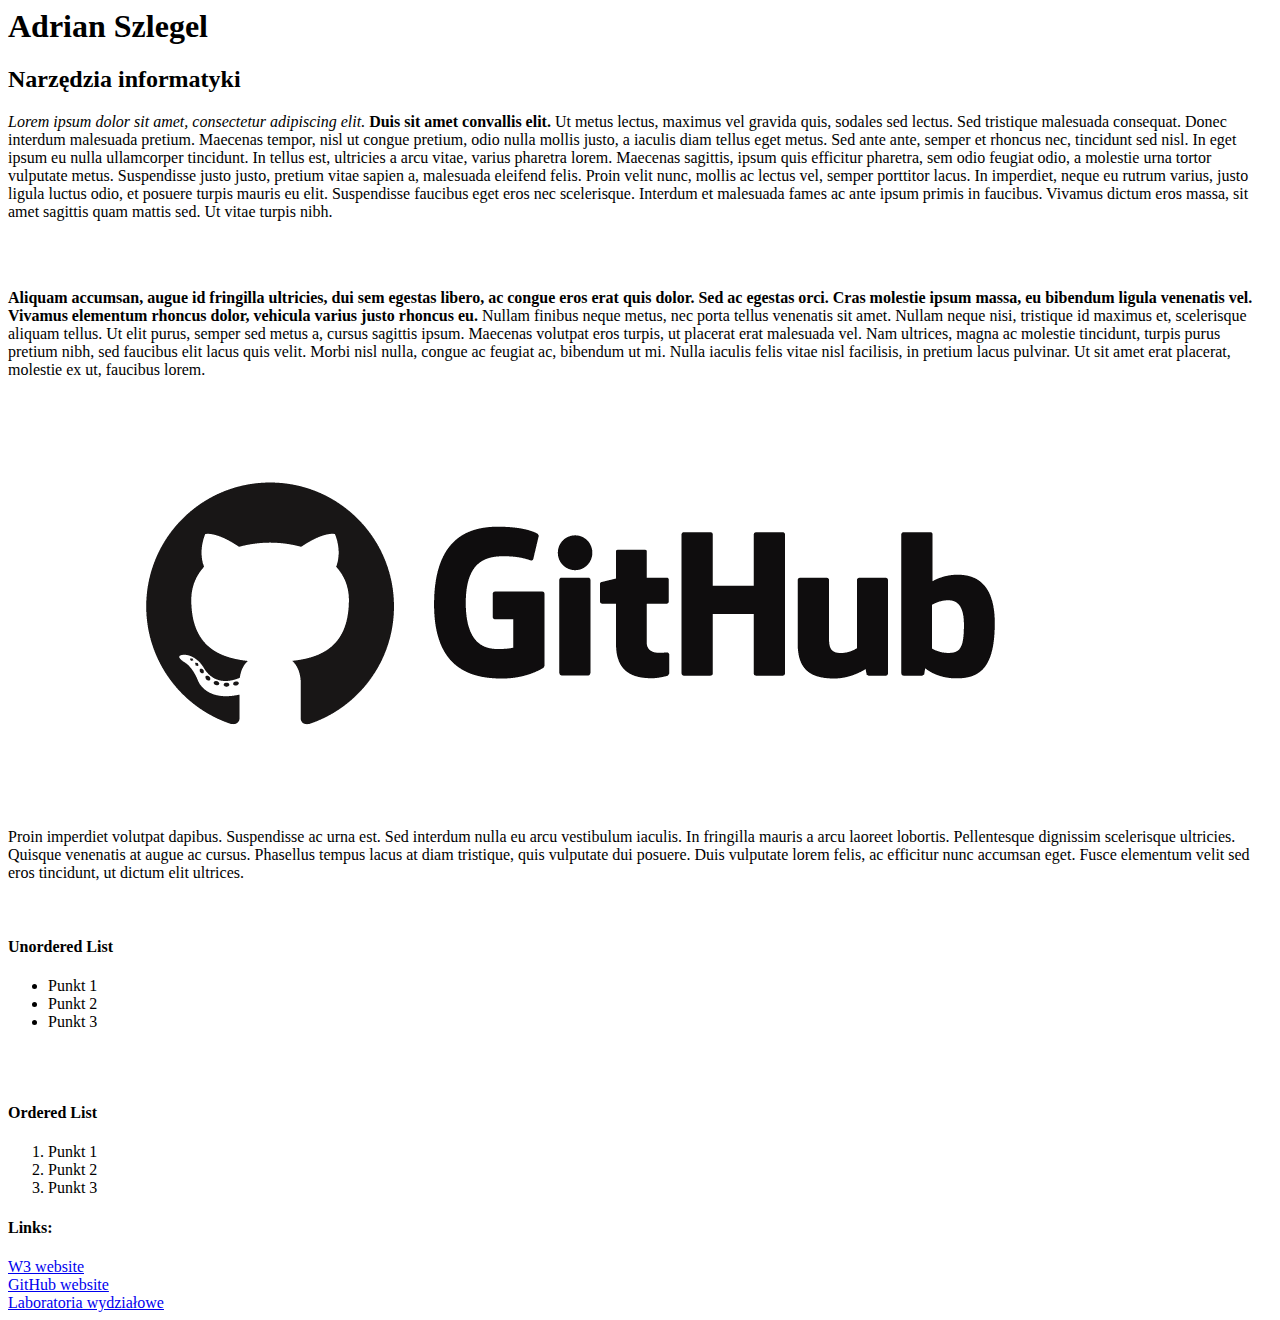
==== index.html @ 1a2765aa "Update index.html" ====
<html>
<head>
  <meta charset="utf-8">
  <title>Zadania 4.1 - 4.2</title>
</head>
<body>

  <div id="container">

    <h1>Adrian Szlegel</h1>
    <h2>Narzędzia informatyki</h2>
    
    <div id="first_paragraph">
      <p><em>Lorem ipsum dolor sit amet, consectetur adipiscing elit. </em><strong>Duis sit amet convallis elit. </strong>Ut metus lectus, maximus vel gravida quis,
        sodales sed lectus. Sed tristique malesuada consequat. Donec interdum malesuada pretium. Maecenas tempor, nisl ut congue pretium,
        odio nulla mollis justo, a iaculis diam tellus eget metus. Sed ante ante, semper et rhoncus nec, tincidunt sed nisl. In eget ipsum
        eu nulla ullamcorper tincidunt. In tellus est, ultricies a arcu vitae, varius pharetra lorem. Maecenas sagittis, ipsum quis efficitur
        pharetra, sem odio feugiat odio, a molestie urna tortor vulputate metus. Suspendisse justo justo, pretium vitae sapien a, malesuada eleifend
        felis. Proin velit nunc, mollis ac lectus vel, semper porttitor lacus. In imperdiet, neque eu rutrum varius, justo ligula luctus odio, et
        posuere turpis mauris eu elit. Suspendisse faucibus eget eros nec scelerisque. Interdum et malesuada fames ac ante ipsum primis in faucibus.
        Vivamus dictum eros massa, sit amet sagittis quam mattis sed. Ut vitae turpis nibh.</p></br></br>
    </div>

    <div id="second_paragraph">
      <p><strong>Aliquam accumsan, augue id fringilla ultricies, dui sem egestas libero, ac congue eros erat quis dolor. Sed ac egestas orci.
        Cras molestie ipsum massa, eu bibendum ligula venenatis vel. Vivamus elementum rhoncus dolor, vehicula varius justo rhoncus eu.</strong>
        Nullam finibus neque metus, nec porta tellus venenatis sit amet. Nullam neque nisi, tristique id maximus et, scelerisque aliquam tellus.
        Ut elit purus, semper sed metus a, cursus sagittis ipsum. Maecenas volutpat eros turpis, ut placerat erat malesuada vel.
        Nam ultrices, magna ac molestie tincidunt, turpis purus pretium nibh, sed faucibus elit lacus quis velit.
        Morbi nisl nulla, congue ac feugiat ac, bibendum ut mi. Nulla iaculis felis vitae nisl facilisis, in pretium lacus pulvinar.
        Ut sit amet erat placerat, molestie ex ut, faucibus lorem.</p>
    </div>

      <img src="logo.png" alt="GitHub logo"/>

    <div id="third_paragraph">
      <p>Proin imperdiet volutpat dapibus. Suspendisse ac urna est. Sed interdum nulla eu arcu vestibulum iaculis. In fringilla mauris a arcu laoreet
        lobortis. Pellentesque dignissim scelerisque ultricies. Quisque venenatis at augue ac cursus. Phasellus tempus lacus at diam tristique,
        quis vulputate dui posuere. Duis vulputate lorem felis, ac efficitur nunc accumsan eget. Fusce elementum velit sed eros tincidunt,
        ut dictum elit ultrices.</p></br>
    </div>

    <div id="lists">
      <h4>Unordered List</h4>

      <ul>
        <li>Punkt 1</li>
        <li>Punkt 2</li>
        <li>Punkt 3</li>
      </ul></br></br>

      <h4>Ordered List</h4>

      <ol>
        <li>Punkt 1</li>
        <li>Punkt 2</li>
        <li>Punkt 3</li>
      </ol>
    </div>

    <h4>Links:</h4>

    <a href="https://www.w3schools.com/html/">W3 website</a></br>
    <a href="https://github.com/">GitHub website</a></br>
    <a href="https://laboratoria.wmi.amu.edu.pl/">Laboratoria wydziałowe</a></br>

</div>

</body>
</html>
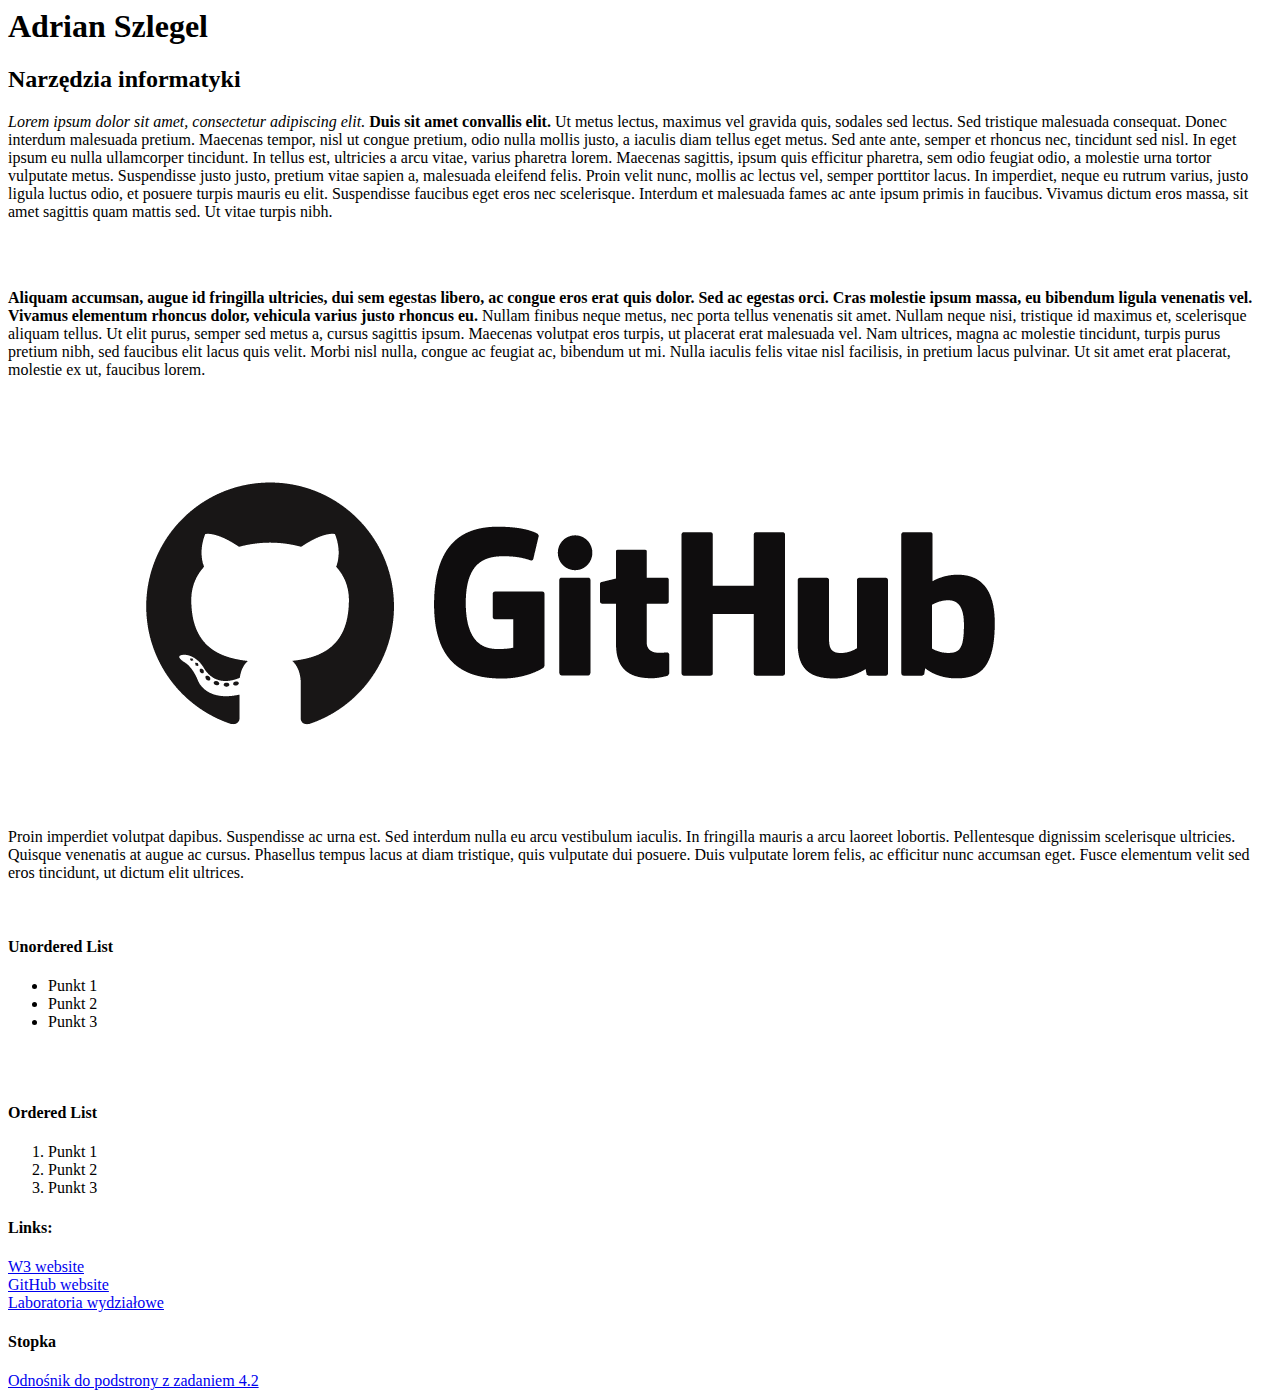
==== commit d1058b0b: "Update index.html" ====
--- a/index.html
+++ b/index.html
@@ -66,5 +66,10 @@
 
 </div>
 
+<footer>
+  <h4>Stopka</h4>
+  <a href="zadanie4,2.html">Odnośnik do podstrony z zadaniem 4.2</a>
+</footer>
+
 </body>
 </html>
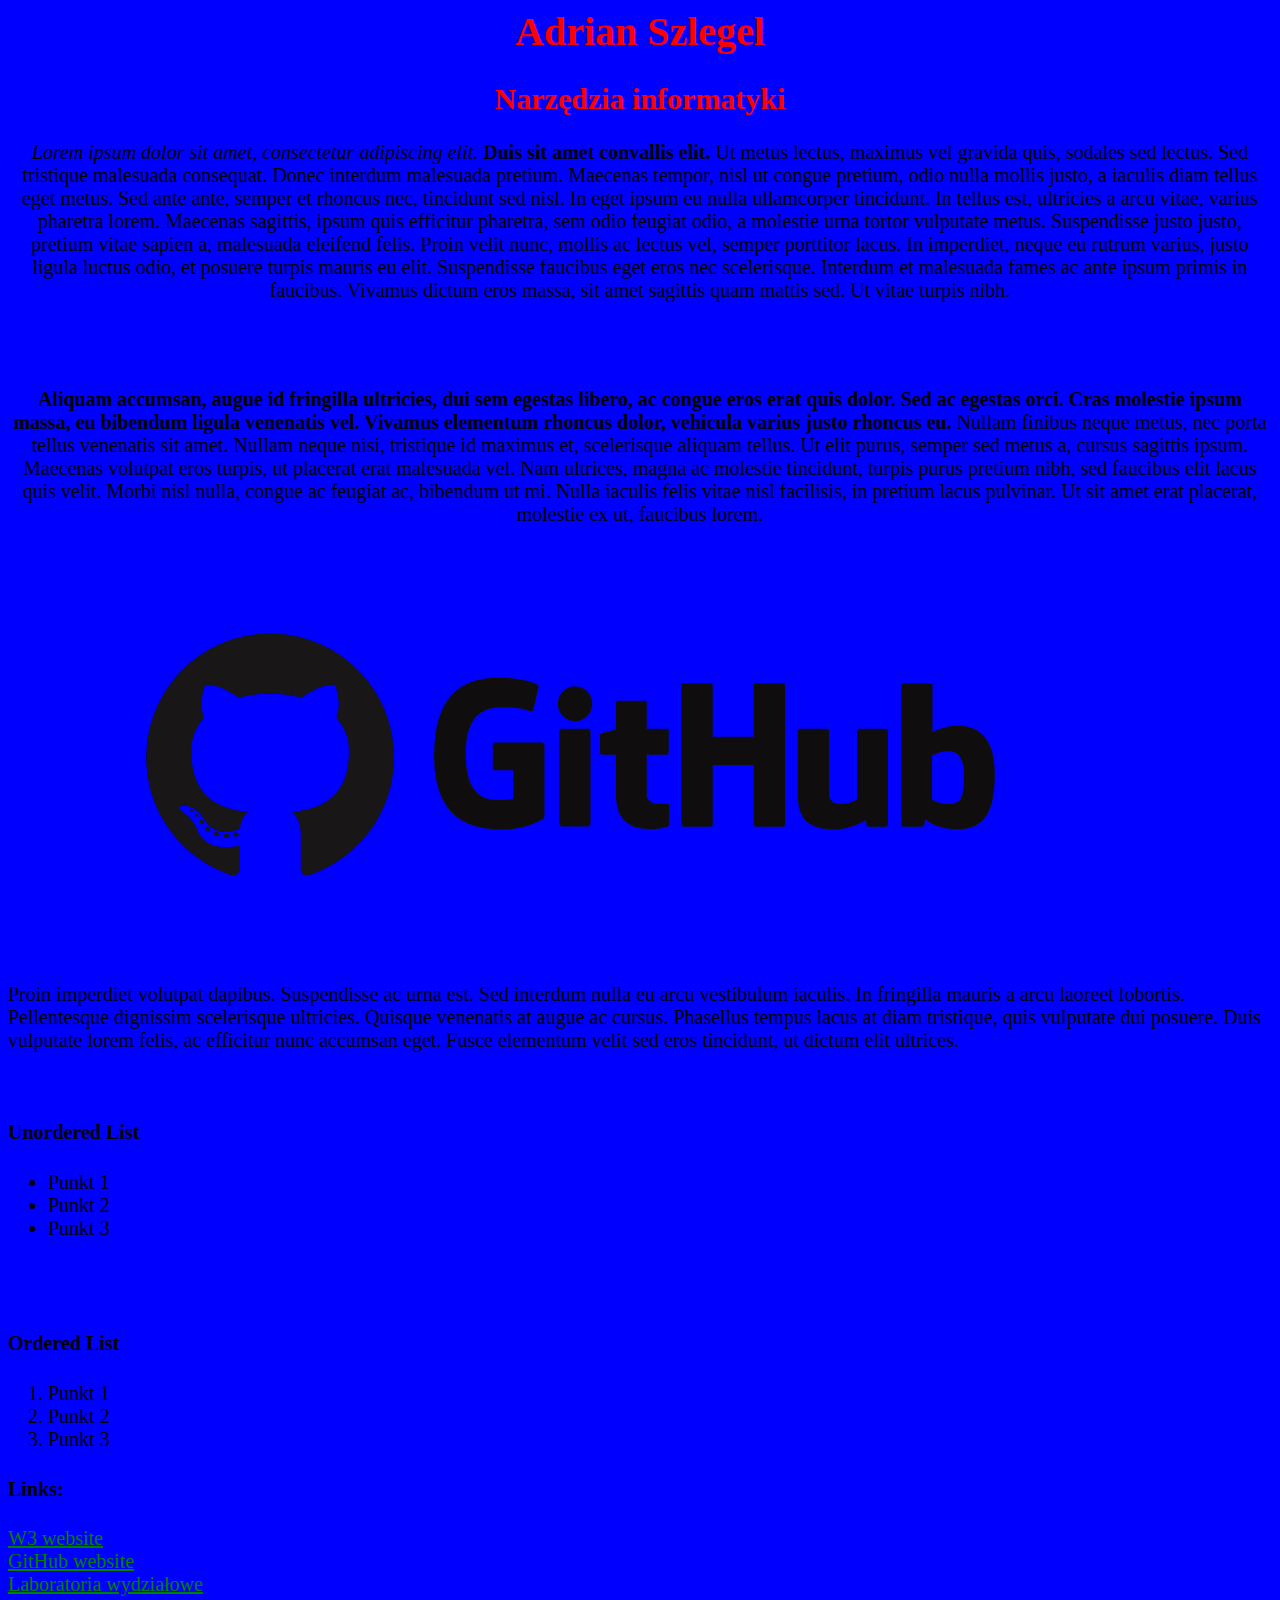
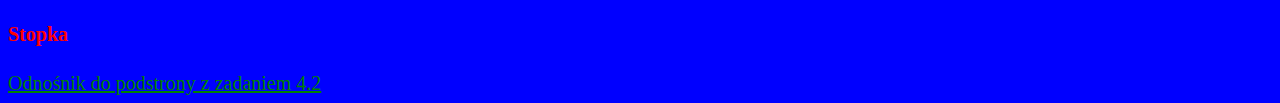
==== commit ad06ac4d: "Added styles to styles.css" ====
--- a/index.html
+++ b/index.html
@@ -2,14 +2,15 @@
 <head>
   <meta charset="utf-8">
   <title>Zadania 4.1 - 4.2</title>
+  <link rel="stylesheet" href="css/styles.css">
 </head>
 <body>
 
   <div id="container">
 
-    <h1>Adrian Szlegel</h1>
-    <h2>Narzędzia informatyki</h2>
-    
+    <h1 class="header">Adrian Szlegel</h1>
+    <h2 class="header">Narzędzia informatyki</h2>
+
     <div id="first_paragraph">
       <p><em>Lorem ipsum dolor sit amet, consectetur adipiscing elit. </em><strong>Duis sit amet convallis elit. </strong>Ut metus lectus, maximus vel gravida quis,
         sodales sed lectus. Sed tristique malesuada consequat. Donec interdum malesuada pretium. Maecenas tempor, nisl ut congue pretium,
--- a/css/styles.css
+++ b/css/styles.css
@@ -0,0 +1,19 @@
+.header {
+  color: red;
+  text-align: center;
+}
+body {
+  font-size: 20px;
+}
+#first_paragraph, #second_paragraph {
+  text-align: center;
+}
+html {
+  background-color: blue;
+}
+footer {
+  color: red;
+}
+a {
+  color: green;
+}
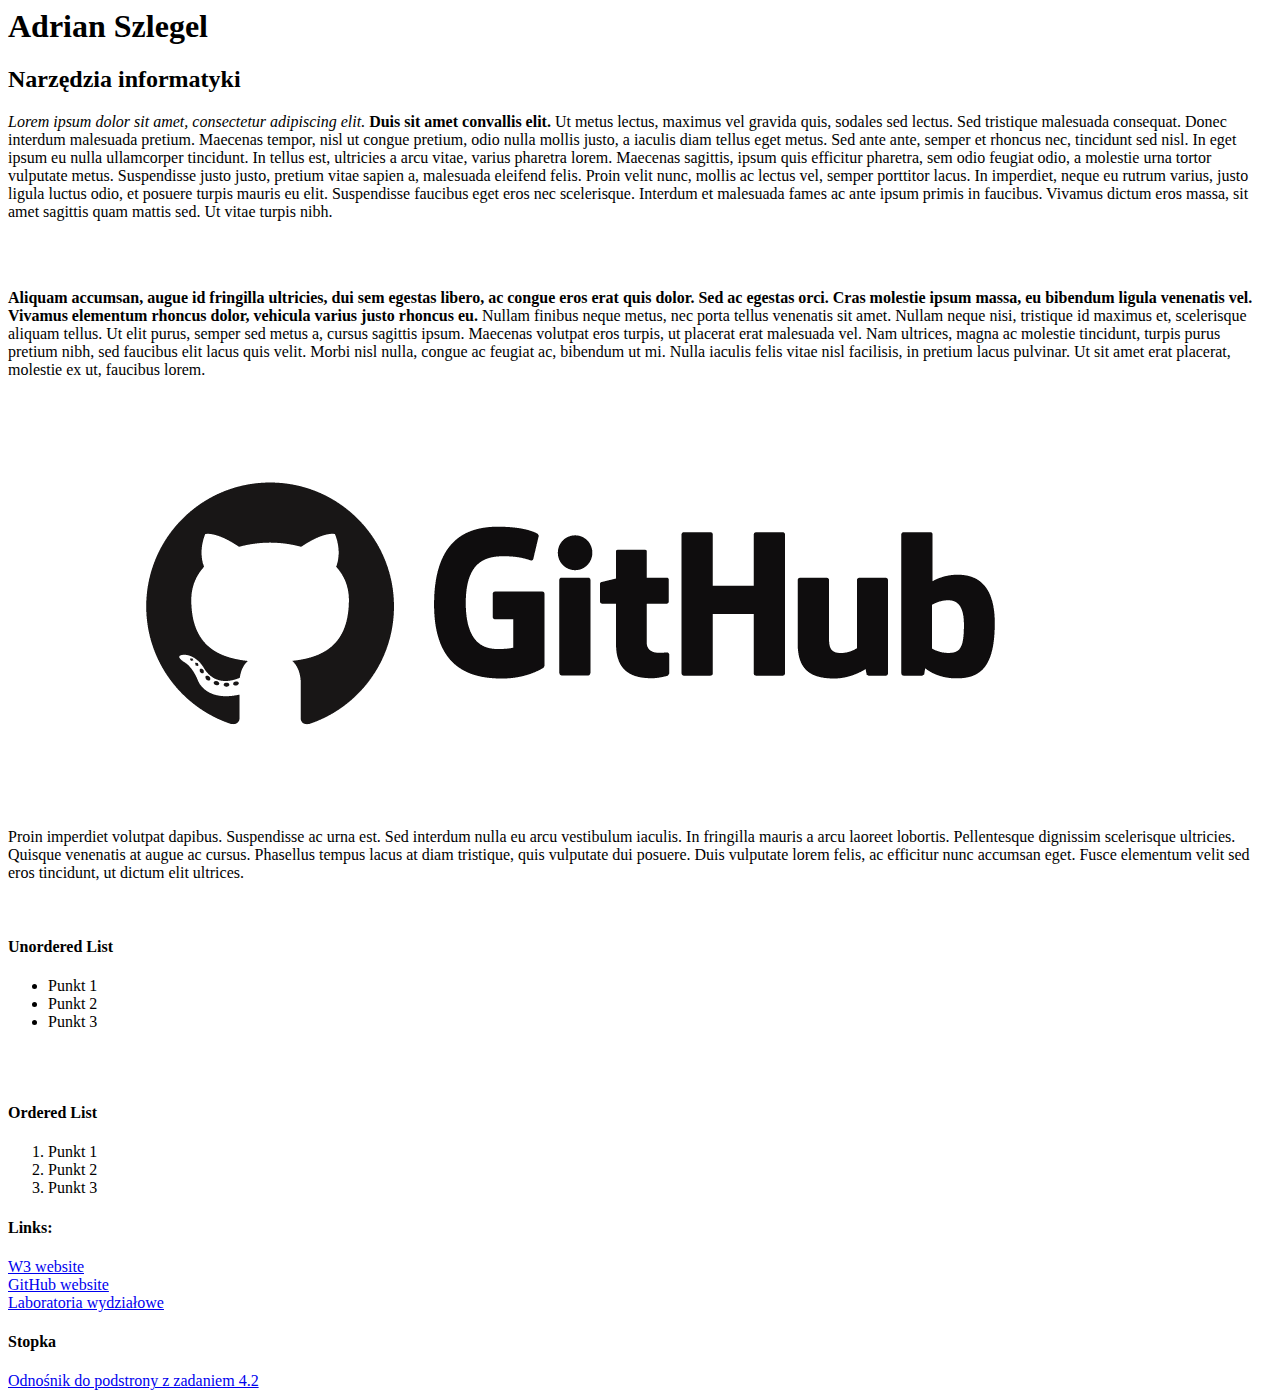
==== commit e5bf085e: "Update index.html" ====
--- a/index.html
+++ b/index.html
@@ -2,7 +2,6 @@
 <head>
   <meta charset="utf-8">
   <title>Zadania 4.1 - 4.2</title>
-  <link rel="stylesheet" href="css/styles.css">
 </head>
 <body>
 
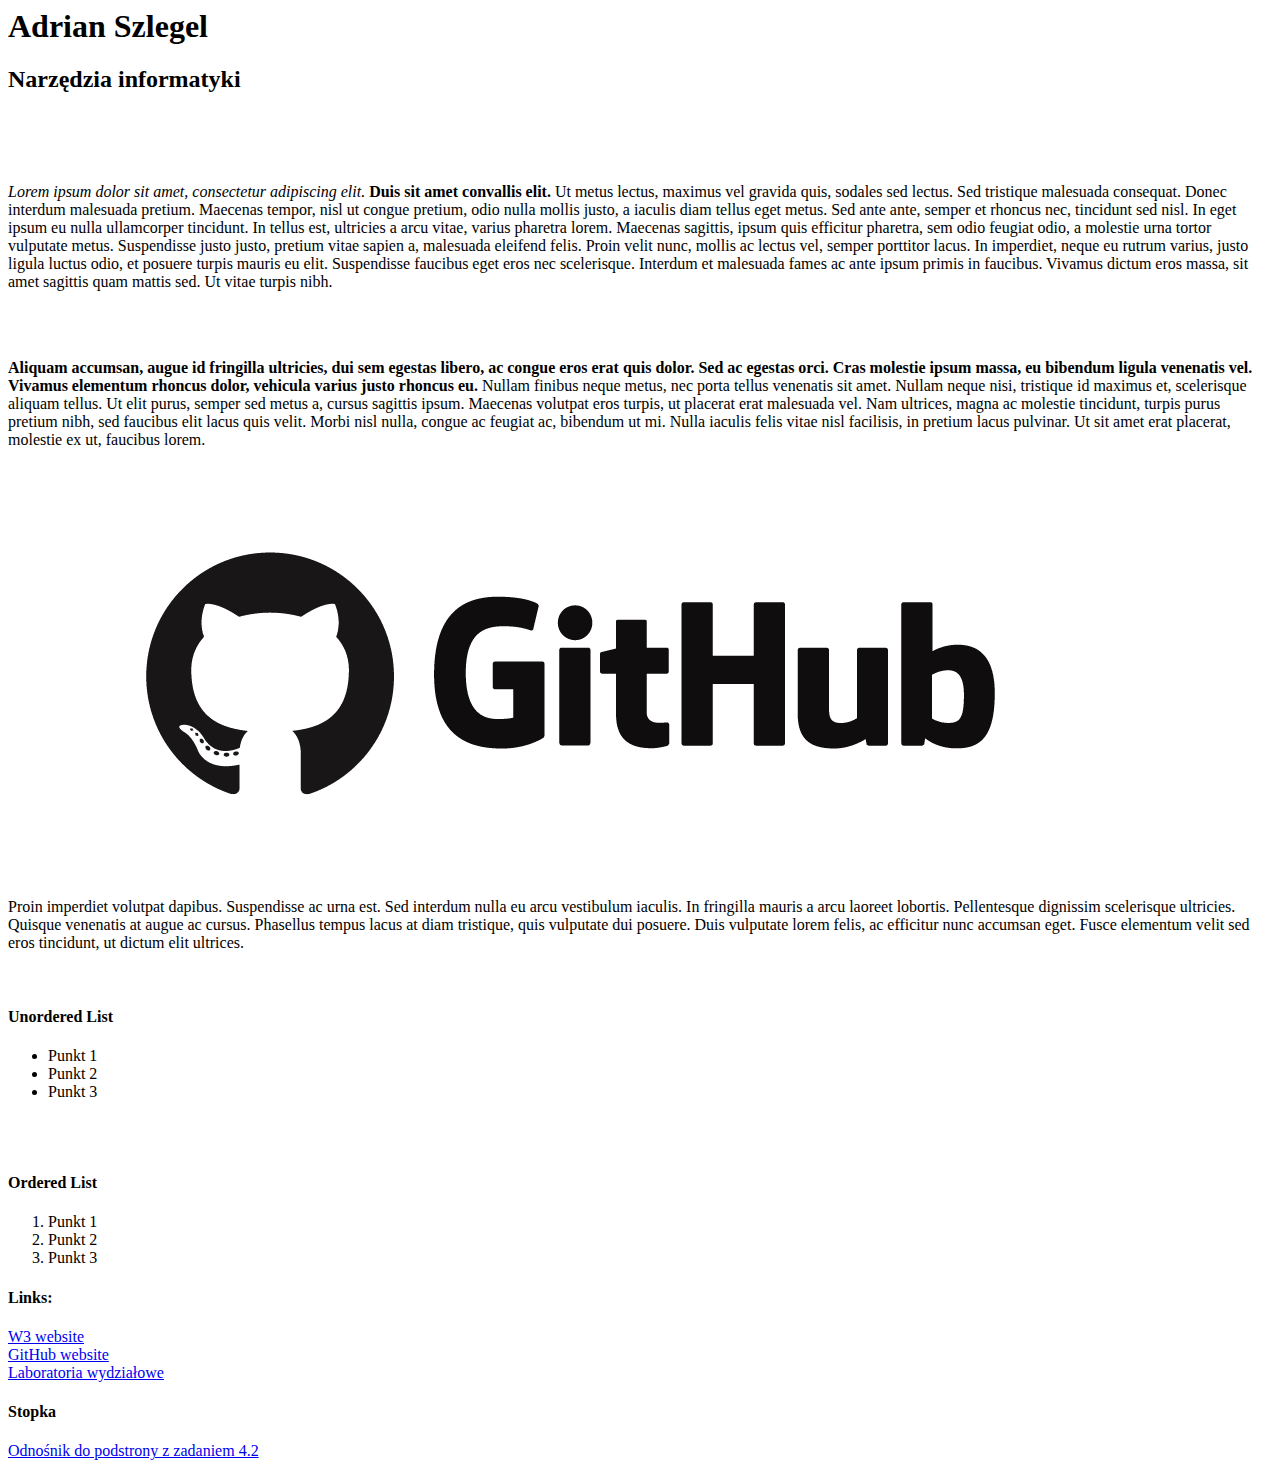
==== commit e2f6d894: "Update index.html" ====
--- a/index.html
+++ b/index.html
@@ -9,6 +9,7 @@
 
     <h1 class="header">Adrian Szlegel</h1>
     <h2 class="header">Narzędzia informatyki</h2>
+    </br></br></br>
 
     <div id="first_paragraph">
       <p><em>Lorem ipsum dolor sit amet, consectetur adipiscing elit. </em><strong>Duis sit amet convallis elit. </strong>Ut metus lectus, maximus vel gravida quis,
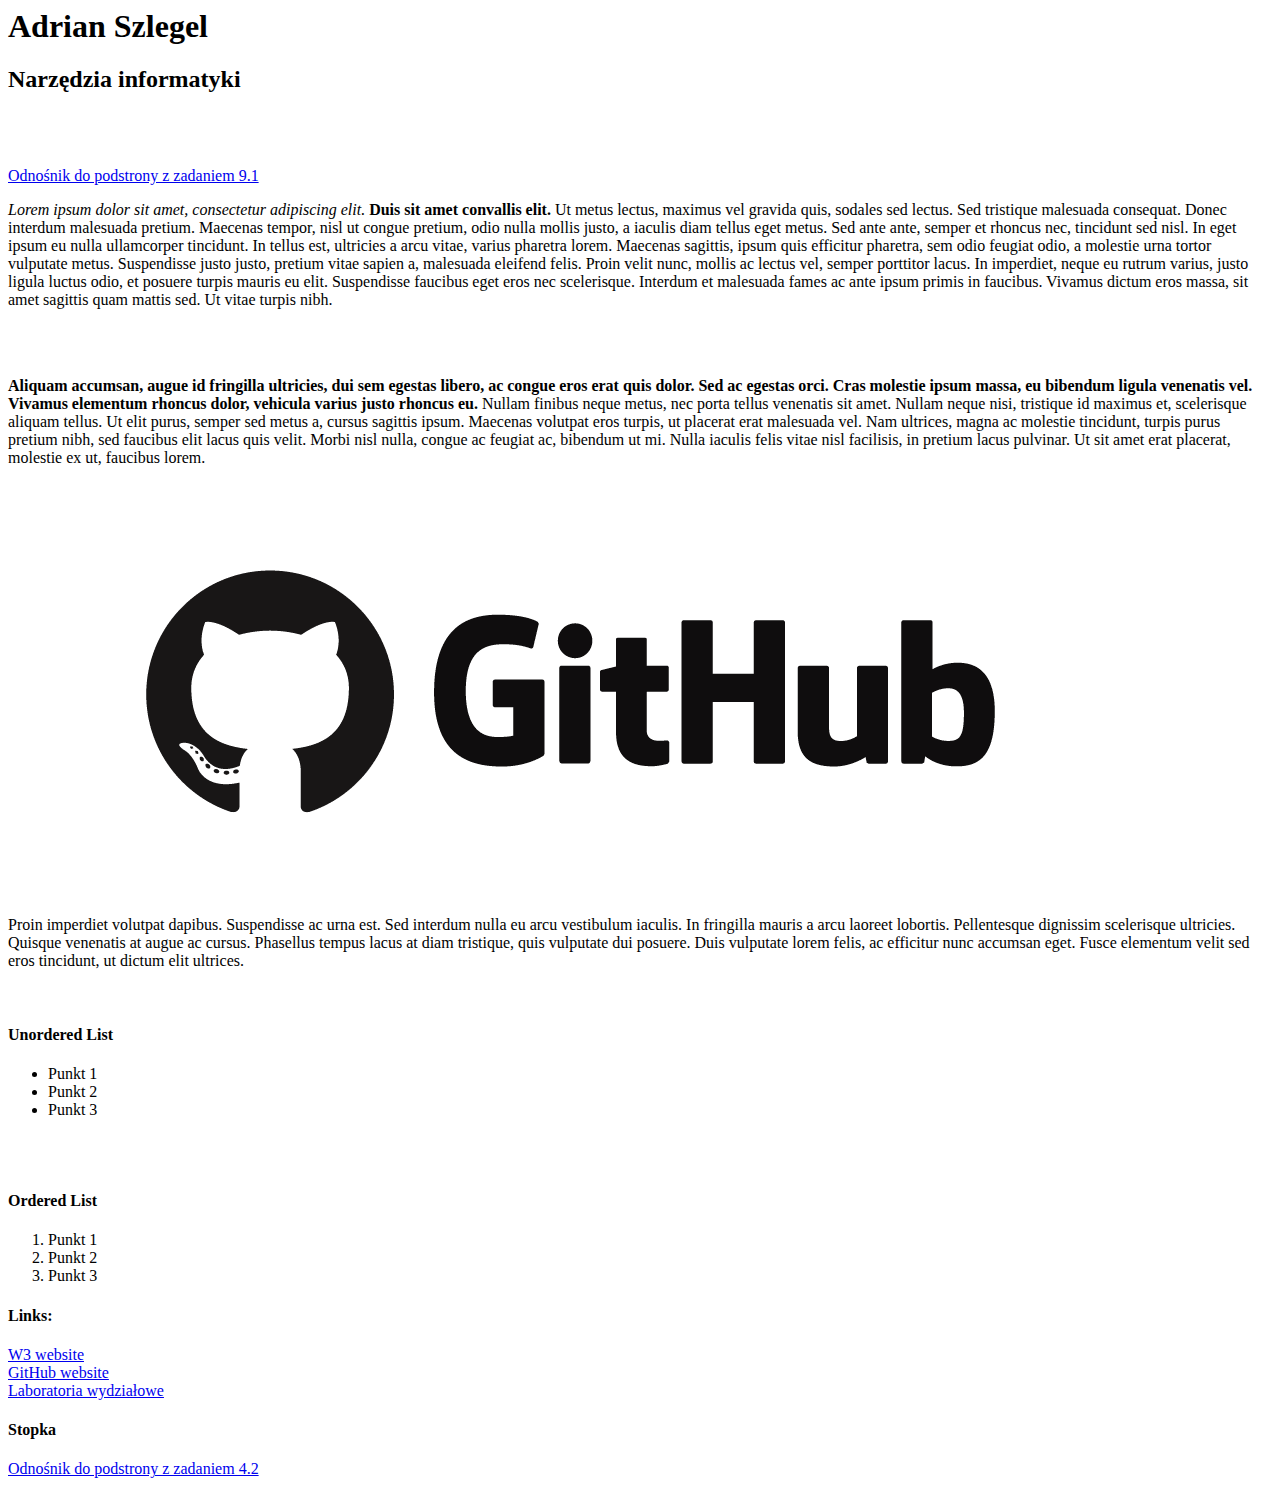
==== commit de44b36f: "Update index.html" ====
--- a/index.html
+++ b/index.html
@@ -10,7 +10,8 @@
     <h1 class="header">Adrian Szlegel</h1>
     <h2 class="header">Narzędzia informatyki</h2>
     </br></br></br>
-
+    <a href="zadanie9,1.html">Odnośnik do podstrony z zadaniem 9.1</a>
+    
     <div id="first_paragraph">
       <p><em>Lorem ipsum dolor sit amet, consectetur adipiscing elit. </em><strong>Duis sit amet convallis elit. </strong>Ut metus lectus, maximus vel gravida quis,
         sodales sed lectus. Sed tristique malesuada consequat. Donec interdum malesuada pretium. Maecenas tempor, nisl ut congue pretium,
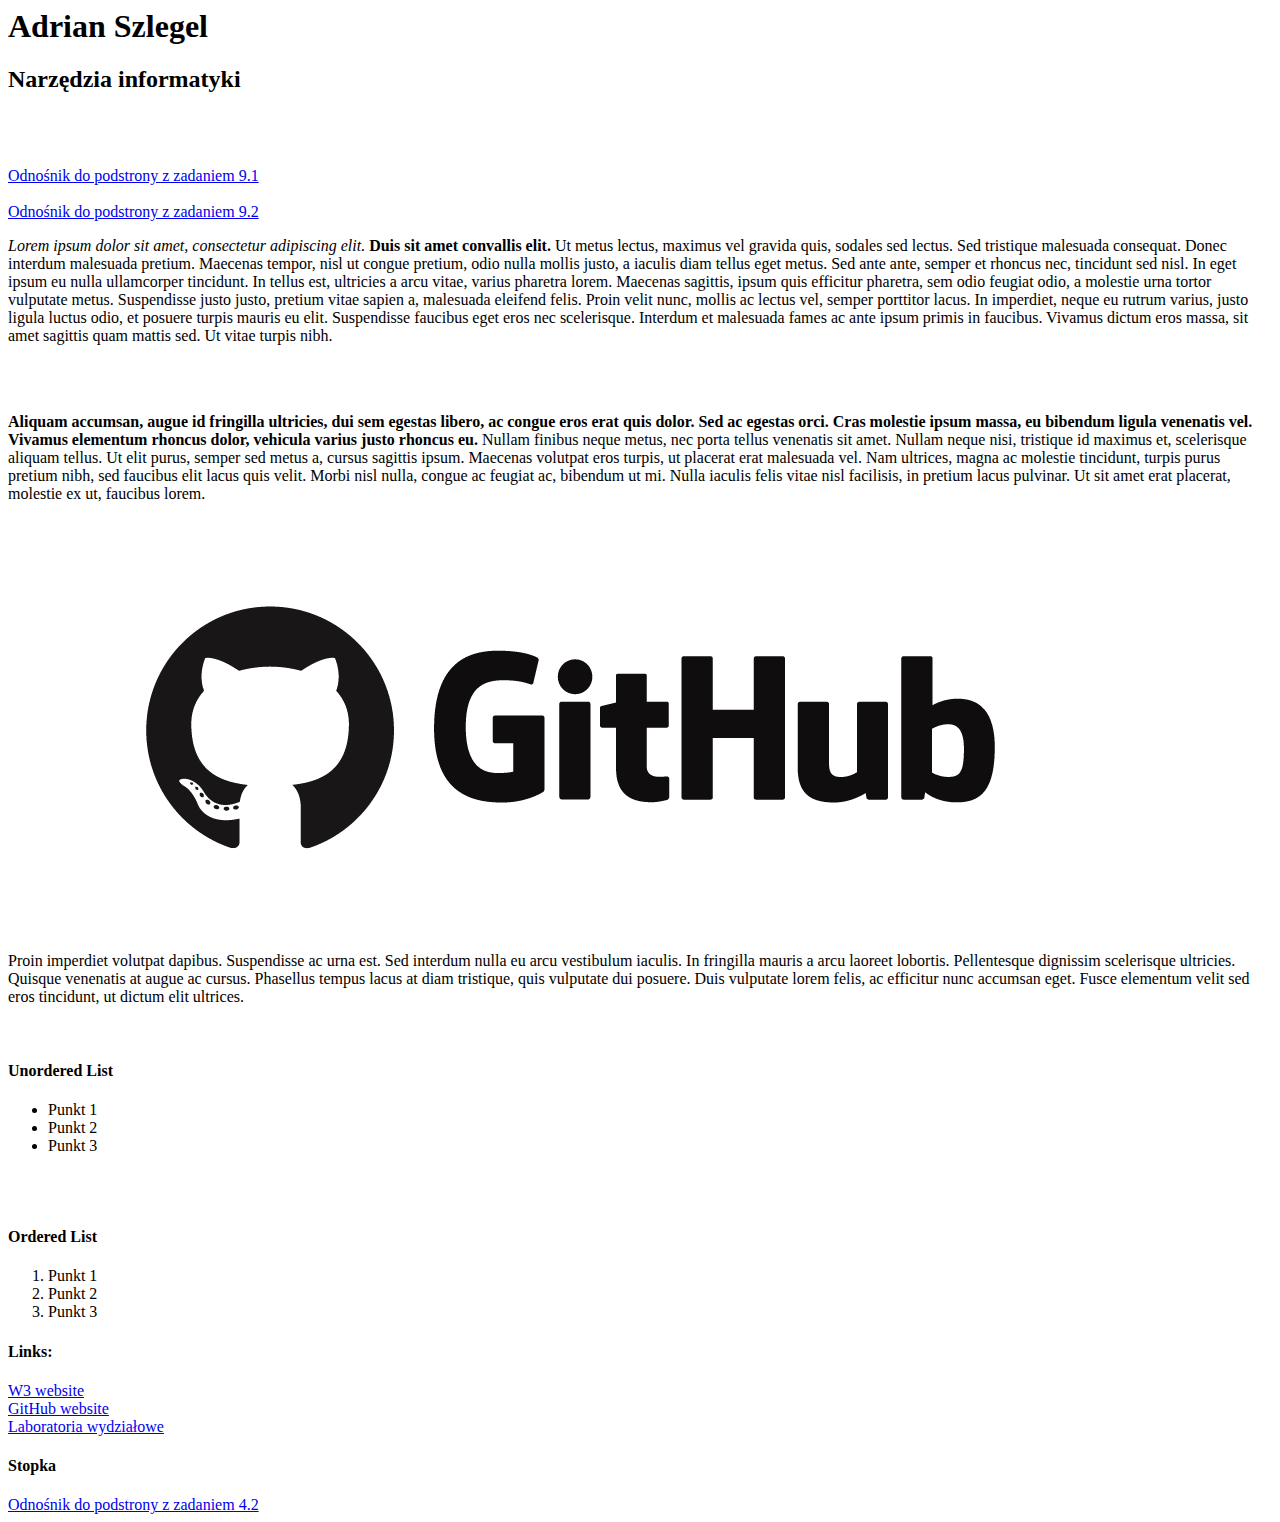
==== commit b8282485: "Update index.html" ====
--- a/index.html
+++ b/index.html
@@ -10,7 +10,9 @@
     <h1 class="header">Adrian Szlegel</h1>
     <h2 class="header">Narzędzia informatyki</h2>
     </br></br></br>
-    <a href="zadanie9,1.html">Odnośnik do podstrony z zadaniem 9.1</a>
+    <a href="zadanie9,1.html">Odnośnik do podstrony z zadaniem 9.1</a><br><br>
+
+    <a href="zadanie9,2.html">Odnośnik do podstrony z zadaniem 9.2</a>
     
     <div id="first_paragraph">
       <p><em>Lorem ipsum dolor sit amet, consectetur adipiscing elit. </em><strong>Duis sit amet convallis elit. </strong>Ut metus lectus, maximus vel gravida quis,
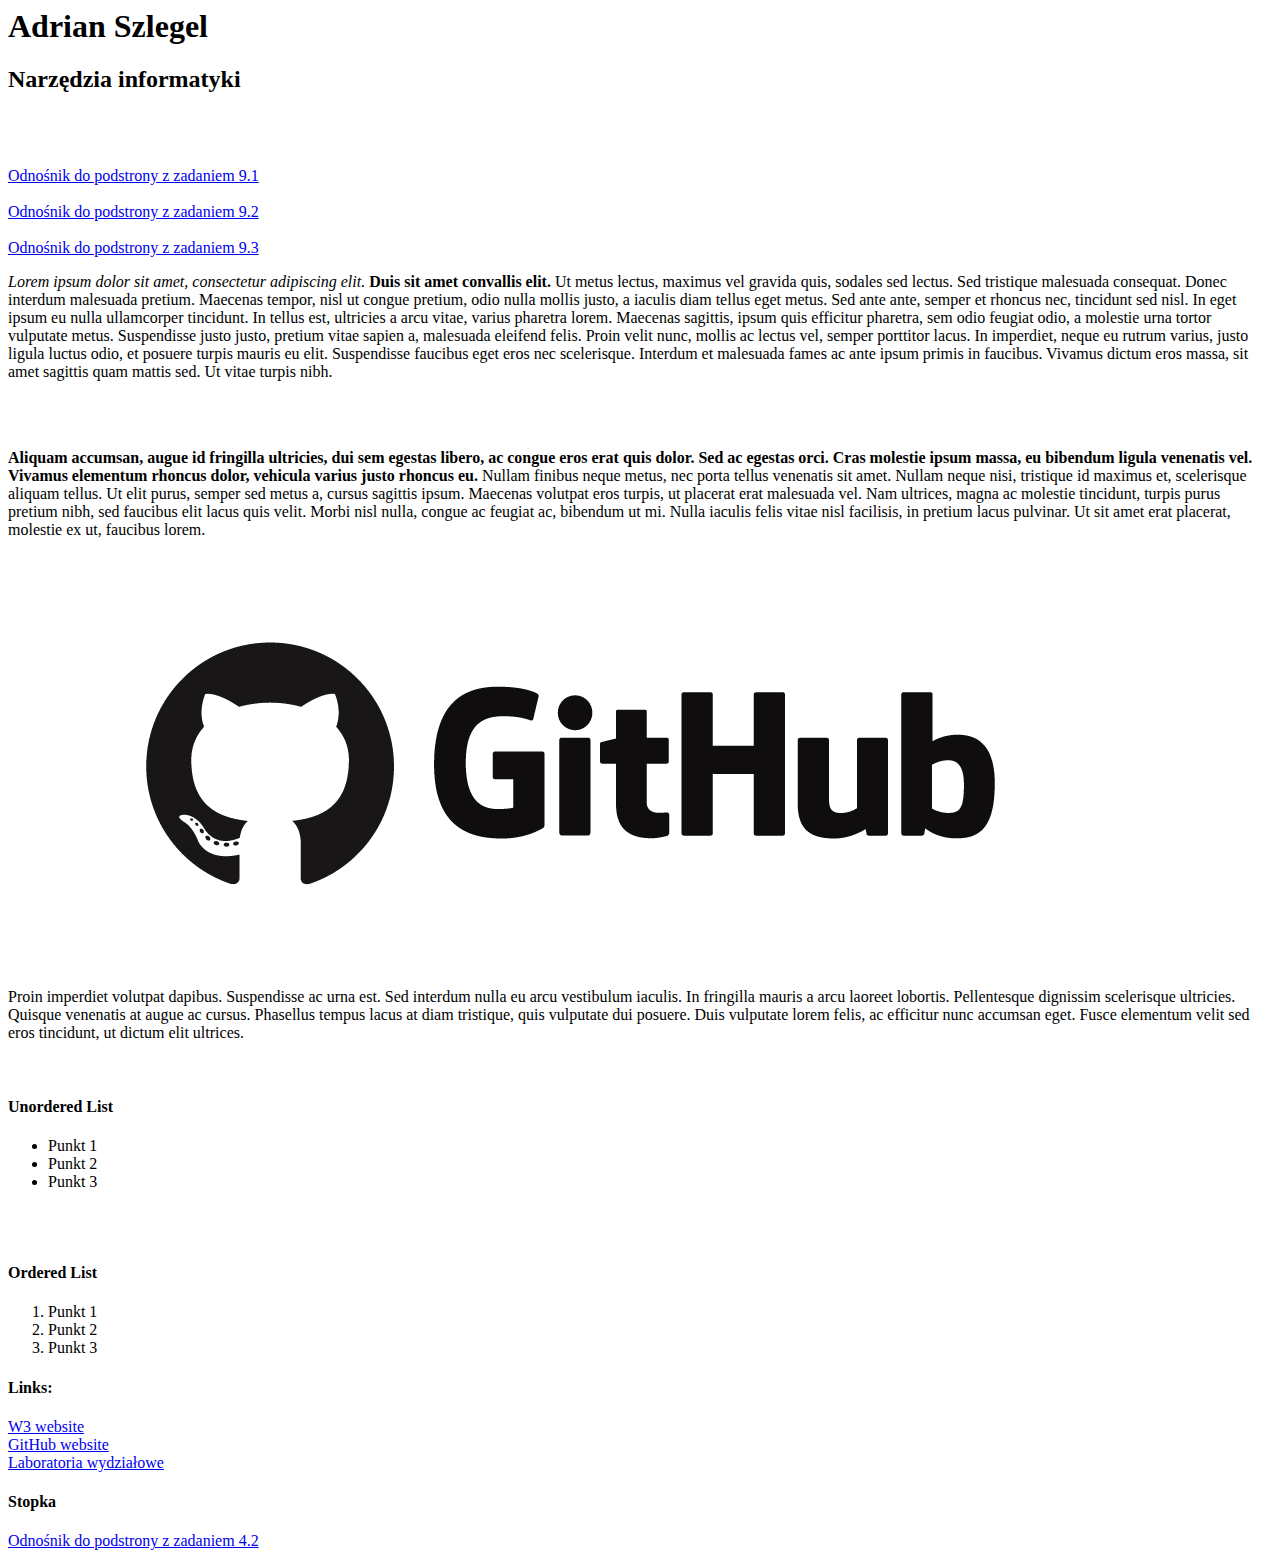
==== commit d85d73d4: "Update index.html" ====
--- a/index.html
+++ b/index.html
@@ -12,7 +12,9 @@
     </br></br></br>
     <a href="zadanie9,1.html">Odnośnik do podstrony z zadaniem 9.1</a><br><br>
 
-    <a href="zadanie9,2.html">Odnośnik do podstrony z zadaniem 9.2</a>
+    <a href="zadanie9,2.html">Odnośnik do podstrony z zadaniem 9.2</a><br><br>
+
+    <a href="zadanie9,3.html">Odnośnik do podstrony z zadaniem 9.3</a>
     
     <div id="first_paragraph">
       <p><em>Lorem ipsum dolor sit amet, consectetur adipiscing elit. </em><strong>Duis sit amet convallis elit. </strong>Ut metus lectus, maximus vel gravida quis,
